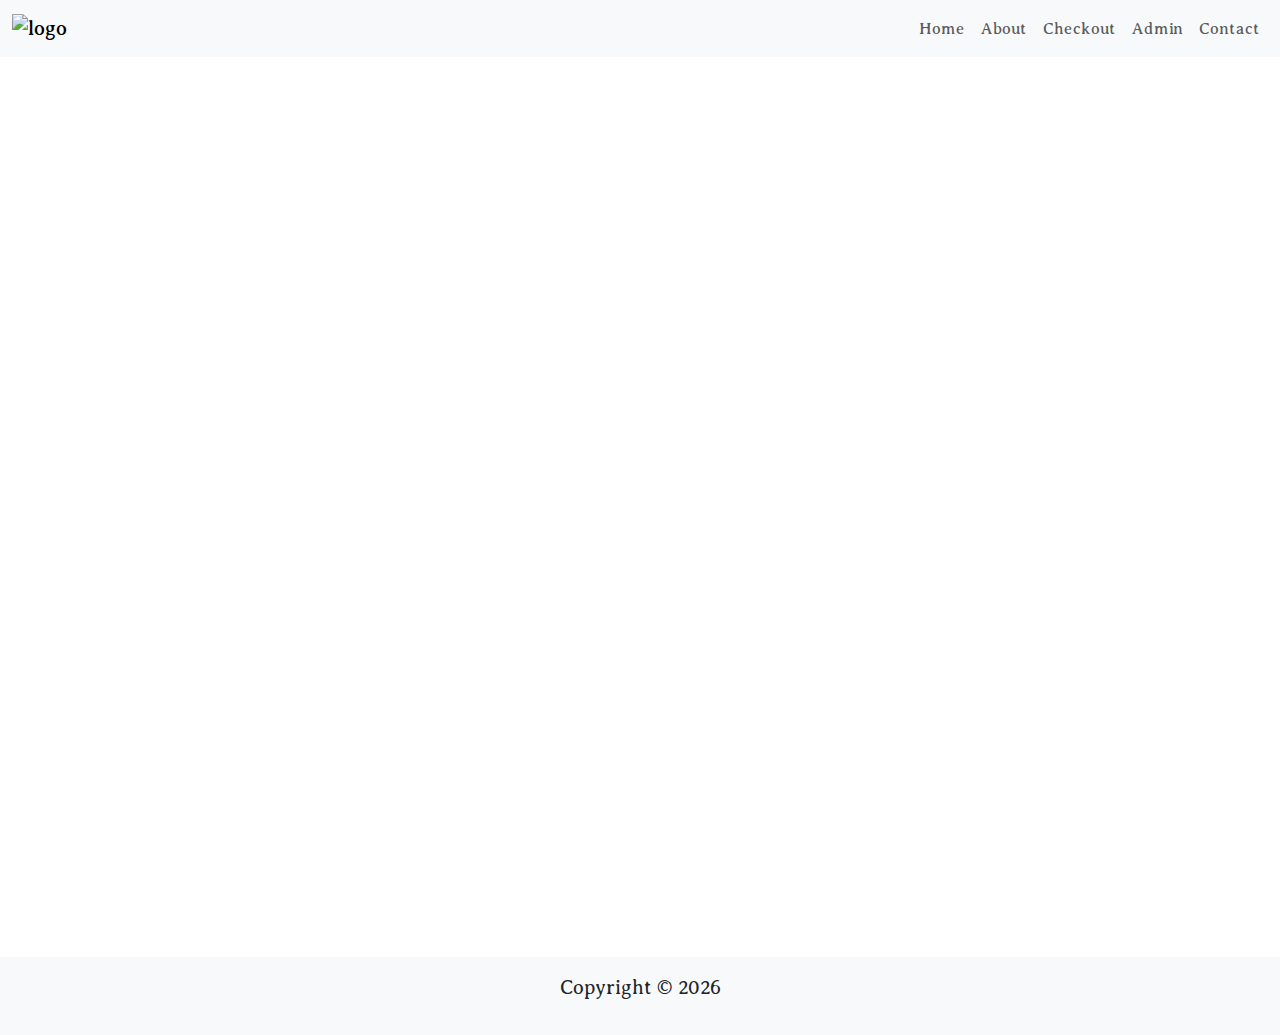
==== html/about.html @ 0a730f84 "main" ====
<!DOCTYPE html>
<html lang="en">
  <head>
    <meta charset="UTF-8" />
    <meta name="viewport" content="width=device-width, initial-scale=1.0" />
    <link
      rel="shortcut icon"
      href="https://github.com/Kifaa26/images-js/blob/main/allure-high-resolution-logo%20(1).png?raw=true"
      type="image/x-icon"
    />
    <link
      href="https://cdn.jsdelivr.net/npm/bootstrap@5.3.3/dist/css/bootstrap.min.css"
      rel="stylesheet"
      integrity="sha384-QWTKZyjpPEjISv5WaRU9OFeRpok6YctnYmDr5pNlyT2bRjXh0JMhjY6hW+ALEwIH"
      crossorigin="anonymous"
    />
    <link rel="stylesheet" href="../css/style.css" />
    <title>About</title>
  </head>

  <body>
    <nav class="navbar navbar-expand-lg bg-body-tertiary sticky-top">
      <div class="container-fluid">
        <a class="navbar-brand" href="../index.html">
          <img
            src="https://github.com/Kifaa26/images-js/blob/main/allure-high-resolution-logo%20(1).png?raw=true"
            alt="logo"
            loading="lazy"
          />
        </a>
        <button
          class="navbar-toggler"
          type="button"
          data-bs-toggle="collapse"
          data-bs-target="#navbarSupportedContent"
          aria-controls="navbarSupportedContent"
          aria-expanded="false"
          aria-label="Toggle navigation"
        >
          <span class="navbar-toggler-icon"></span>
        </button>
        <div class="collapse navbar-collapse" id="navbarSupportedContent">
          <ul class="navbar-nav ms-auto mb-2 mb-lg-0">
            <li class="nav-item">
              <a class="nav-link" href="../index.html">Home</a>
            </li>
            <li class="nav-item">
              <a class="nav-link" href="./about.html">About</a>
            </li>
            <li class="nav-item">
              <a class="nav-link" href="./checkout.html">Checkout</a>
            </li>
            <li class="nav-item">
              <a class="nav-link" href="./admin.html">Admin</a>
            </li>
            <li class="nav-item">
              <a class="nav-link" href="./contact.html">Contact</a>
            </li>
          </ul>
        </div>
      </div>
    </nav>

    <main>
      
    </main>

    

   
    <footer class="container-fluid bg-body-tertiary py-3">
        <div class="row text-center">
          <p class="lead">
            Copyright &copy; <span id="currentYear"></span> 
          </p>
        </div>
      </footer>
    
    <script
      src="https://cdn.jsdelivr.net/npm/bootstrap@5.3.3/dist/js/bootstrap.bundle.min.js"
      integrity="sha384-YvpcrYf0tY3lHB60NNkmXc5s9fDVZLESaAA55NDzOxhy9GkcIdslK1eN7N6jIeHz"
      crossorigin="anonymous"
    ></script>
    <script>
        document.getElementById("currentYear").textContent =
          new Date().getFullYear();
      </script>
  </body>
</html>
---- css/style.css ----
@import url('https://fonts.googleapis.com/css2?family=Averia+Serif+Libre:ital,wght@0,300;0,400;0,700;1,300;1,400;1,700&display=swap');

body {
  font-family: 'Averia Serif Libre', serif;
}

/* Navbar */
.navbar {
    & img[alt='logo'] {
        width: 5rem;
    }
}

/* display -> grid */
:is(body, .card) { 
    display: grid;
}

/* Number of rows */
:is(body) {
    grid-template-rows: auto minmax(100dvh, 100%) auto;
}

/* text-align: center */
:is(h2, footer p) {
    text-align: center;
}  

.hero {
    background-image: url('https://github.com/Kifaa26/images-js/blob/main/d5c1d57184e6b43e65206679b10c1970.jpg?raw=true');
    background-size: cover;
    background-position: center;
    color: rgb(255, 255, 255);
  }
  
  .promo {
    background-image: url('https://github.com/Kifaa26/images-js/blob/main/af3cb50cec2b80f41ac063b5b33f651e.jpg?raw=true');
    background-size: cover;
    background-position: center;
  }
  
  .card {
      height: 100%;
      display: flex;
      flex-direction: column;
      border: 2px solid #5e6469;
      border-radius: 10px; 
      overflow: hidden;
    }
    
    .card-img-top {
      height: 300px;
      object-fit: cover; 
      border-bottom: 2px solid #9299a0;
    }
    
    .card-body {
      flex: 1;
      display: flex;
      flex-direction: column;
      justify-content: space-between;
    }
    
    .card-title, .card-text {
      margin-bottom: 0.5rem;
    }
  
    .featured-products h2,
  .featured-products h3 {
    text-align: center;
    margin-bottom: 2rem;
  }
  
  .featured-products h2 {
    border-bottom: 2px solid #343a40;
    padding-bottom: 0.5rem;
  }
  
  .featured-products h3 {
    border-bottom: 1px solid #7a8b9c;
    padding-bottom: 0.25rem;
  }
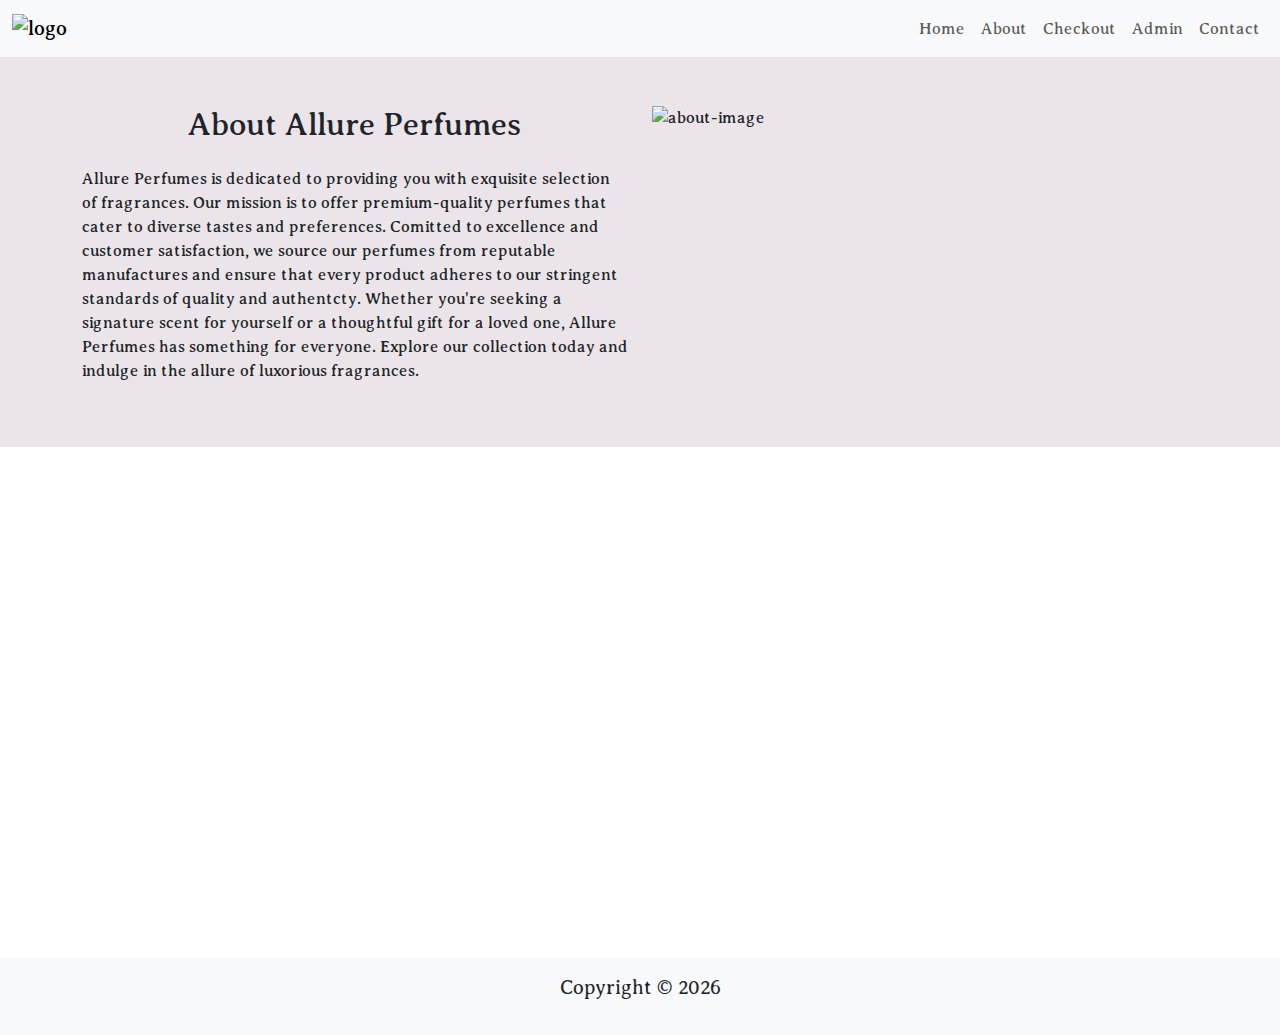
==== commit 2993b157: "main" ====
--- a/html/about.html
+++ b/html/about.html
@@ -62,12 +62,38 @@
     </nav>
 
     <main>
-      
+      <section class="about-section py-5">
+        <div class="container">
+          <div class="row">
+            <div class="col-md-6">
+              <h2 class="mb-4">About Allure Perfumes</h2>
+              <p>
+                Allure Perfumes is dedicated to providing you with exquisite selection of fragrances.
+                Our mission is to offer premium-quality perfumes that cater to diverse tastes and preferences.
+                Comitted to excellence and customer satisfaction, we source our perfumes from reputable manufactures
+                and ensure that every product adheres to our stringent standards of quality and authentcty.
+
+                Whether you're seeking a signature scent for yourself or a thoughtful gift for a loved one, Allure
+                Perfumes has something for everyone. 
+                Explore our collection today and indulge in the allure of luxorious fragrances.
+              </p>
+            </div>
+            <div class="col-md-6">
+              
+                <img
+                  src="https://github.com/Kifaa26/images-js/blob/main/c432e4c2021f5302918107dc5a1f6b9c.jpg?raw=true"
+                  class="img-fluid"
+                  alt="about-image"
+                />
+              
+            </div>
+          </div>
+        </div>
+      </section>
+  
     </main>
 
-    
 
-   
     <footer class="container-fluid bg-body-tertiary py-3">
         <div class="row text-center">
           <p class="lead">
--- a/css/style.css
+++ b/css/style.css
@@ -79,4 +79,26 @@
   .featured-products h3 {
     border-bottom: 1px solid #7a8b9c;
     padding-bottom: 0.25rem;
-  }+  }
+
+  .about-section {
+    background-color: #ebe5ea; 
+    padding: 50px 20px; 
+}
+
+.about-content {
+    padding-right: 20px; 
+}
+
+.about-image {
+    text-align: center; 
+}
+
+.about-image{
+    width: 100%;
+    height: 50%; 
+    border-radius: none; 
+    box-shadow: 0px 0px 20px rgba(0, 0, 0, 0.1);
+    margin: 0 auto; 
+    scale: 0.1;
+}
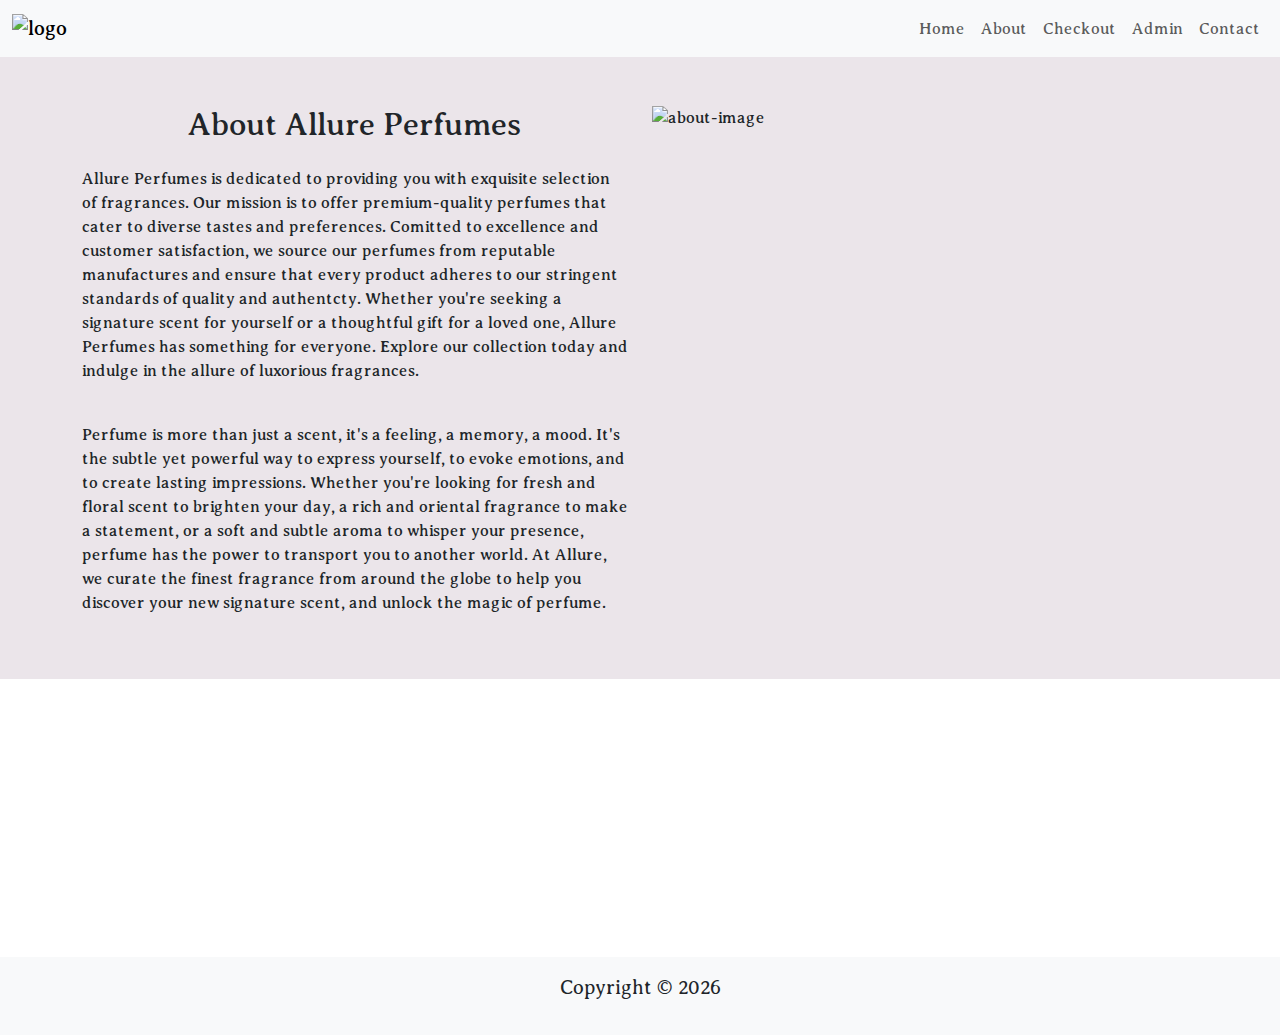
==== commit 0265238b: "about" ====
--- a/html/about.html
+++ b/html/about.html
@@ -77,6 +77,15 @@
                 Perfumes has something for everyone. 
                 Explore our collection today and indulge in the allure of luxorious fragrances.
               </p>
+              <br>
+              <p>Perfume is more than just a scent, it's a feeling, a memory, a mood.
+                It's the subtle yet powerful way to express yourself, to evoke emotions, and to create lasting impressions.
+                Whether you're looking for fresh and floral scent to brighten your day, a rich and oriental fragrance to make a
+                statement, or a soft and subtle aroma to whisper your presence, perfume has the power to transport you to another
+                world. 
+                At Allure, we curate the finest fragrance from around the globe to help you discover your new signature scent,
+                and unlock the magic of perfume.
+              </p>
             </div>
             <div class="col-md-6">
               
--- a/css/style.css
+++ b/css/style.css
@@ -97,8 +97,7 @@
 .about-image{
     width: 100%;
     height: 50%; 
-    border-radius: none; 
-    box-shadow: 0px 0px 20px rgba(0, 0, 0, 0.1);
+    border-radius: none;
     margin: 0 auto; 
     scale: 0.1;
 }
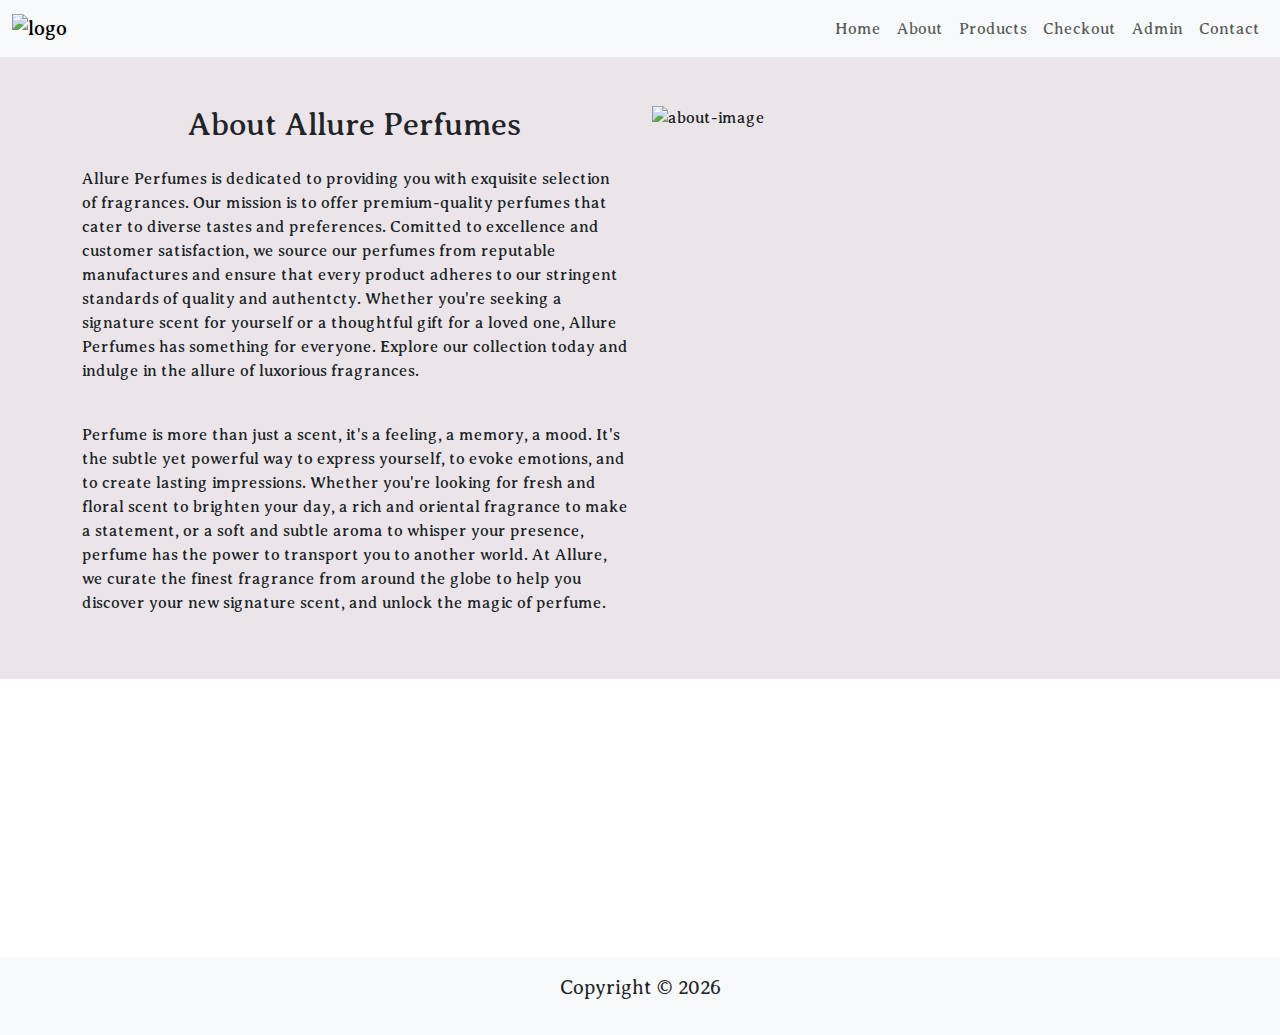
==== commit caf6fa88: "about" ====
--- a/html/about.html
+++ b/html/about.html
@@ -46,6 +46,9 @@
             </li>
             <li class="nav-item">
               <a class="nav-link" href="./about.html">About</a>
+            </li>
+            <li class="nav-item">
+              <a class="nav-link" href="./products.html">Products</a>
             </li>
             <li class="nav-item">
               <a class="nav-link" href="./checkout.html">Checkout</a>
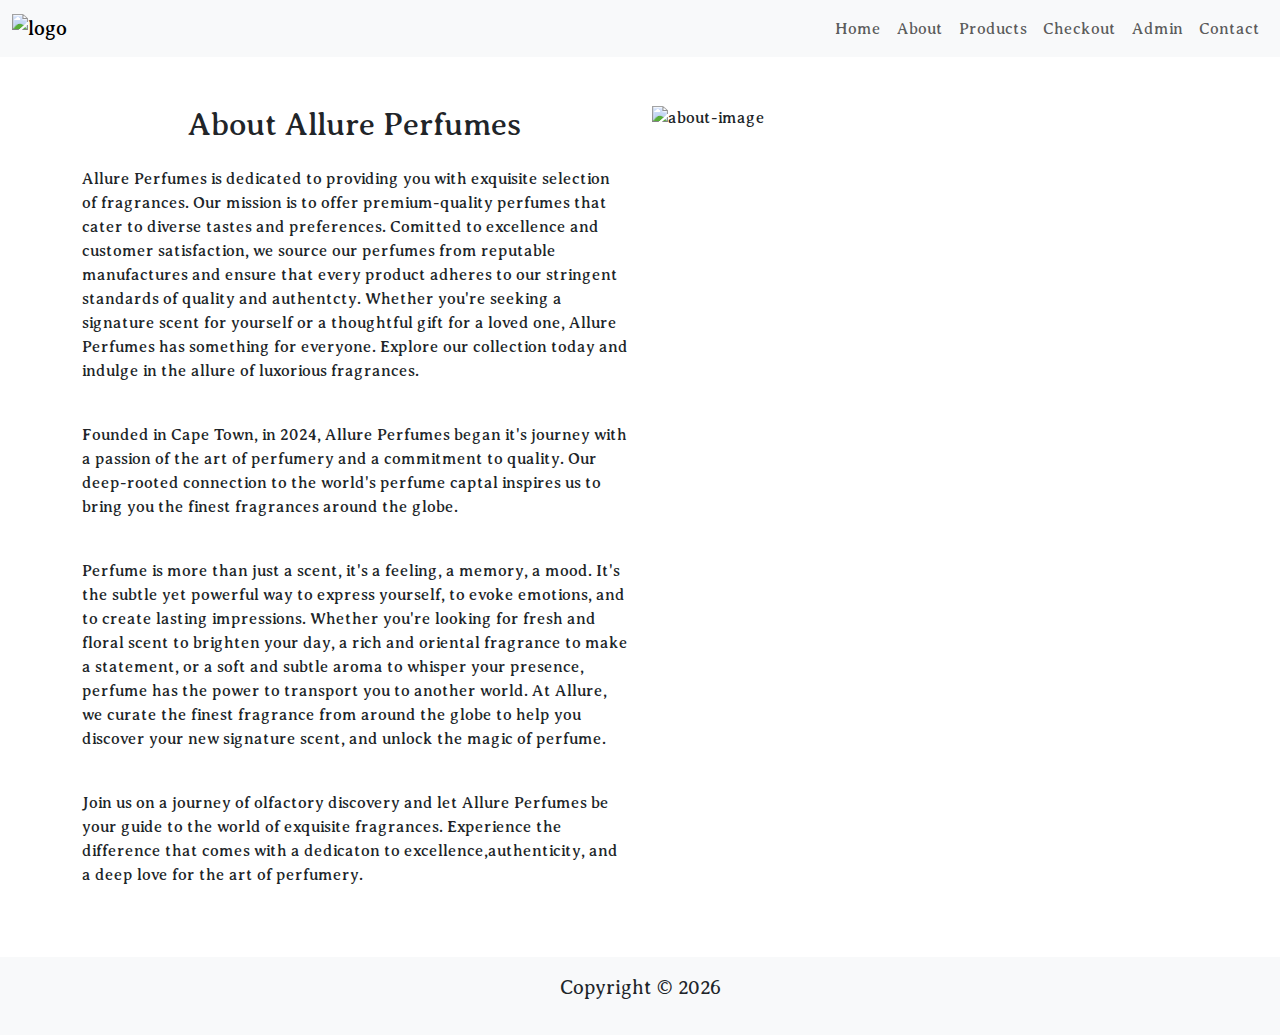
==== commit 5019e190: "contact" ====
--- a/html/about.html
+++ b/html/about.html
@@ -14,6 +14,7 @@
       integrity="sha384-QWTKZyjpPEjISv5WaRU9OFeRpok6YctnYmDr5pNlyT2bRjXh0JMhjY6hW+ALEwIH"
       crossorigin="anonymous"
     />
+    <link rel="stylesheet" href="https://cdnjs.cloudflare.com/ajax/libs/font-awesome/5.15.4/css/all.min.css">
     <link rel="stylesheet" href="../css/style.css" />
     <title>About</title>
   </head>
@@ -81,6 +82,11 @@
                 Explore our collection today and indulge in the allure of luxorious fragrances.
               </p>
               <br>
+              <p>Founded in Cape Town, in 2024, Allure Perfumes began it's journey with a passion of the art of perfumery
+                and a commitment to quality. Our deep-rooted connection to the world's perfume captal inspires us to bring 
+                you the finest fragrances around the globe.
+              </p>
+              <br>
               <p>Perfume is more than just a scent, it's a feeling, a memory, a mood.
                 It's the subtle yet powerful way to express yourself, to evoke emotions, and to create lasting impressions.
                 Whether you're looking for fresh and floral scent to brighten your day, a rich and oriental fragrance to make a
@@ -88,6 +94,11 @@
                 world. 
                 At Allure, we curate the finest fragrance from around the globe to help you discover your new signature scent,
                 and unlock the magic of perfume.
+              </p>
+              <br>
+              <p>Join us on a journey of olfactory discovery and let Allure Perfumes be your guide to the world of exquisite
+                fragrances. Experience the difference that comes with a dedicaton to excellence,authenticity, and a deep love 
+                for the art of perfumery.
               </p>
             </div>
             <div class="col-md-6">
--- a/css/style.css
+++ b/css/style.css
@@ -46,12 +46,13 @@
       border: 2px solid #5e6469;
       border-radius: 10px; 
       overflow: hidden;
+      box-shadow: 0 4px 8px rgba(0, 0, 0, 0.3);
     }
     
     .card-img-top {
       height: 300px;
       object-fit: cover; 
-      border-bottom: 2px solid #9299a0;
+      border-bottom: 2px solid #fcfeff;
     }
     
     .card-body {
@@ -82,7 +83,7 @@
   }
 
   .about-section {
-    background-color: #ebe5ea; 
+    background-color: #ffffff; 
     padding: 50px 20px; 
 }
 
@@ -101,3 +102,36 @@
     margin: 0 auto; 
     scale: 0.1;
 }
+
+
+#contact {
+  font-family: 'Averia Serif Libre', serif;
+}
+
+.contact-form-container{
+   background-color: #020202;
+   padding: 20px;
+   border-radius: 10px;
+}
+
+.contact-image {
+  width: 100%;
+  height: auto;
+  border: none;
+}
+
+.custom-submit-button {
+  background-color: teal;
+  color: white;
+  border: none;
+}
+
+.custom-submit-button:hover {
+  background-color: #38556d;
+}
+
+.form-label {
+  color: rgb(7, 7, 7);
+}
+
+
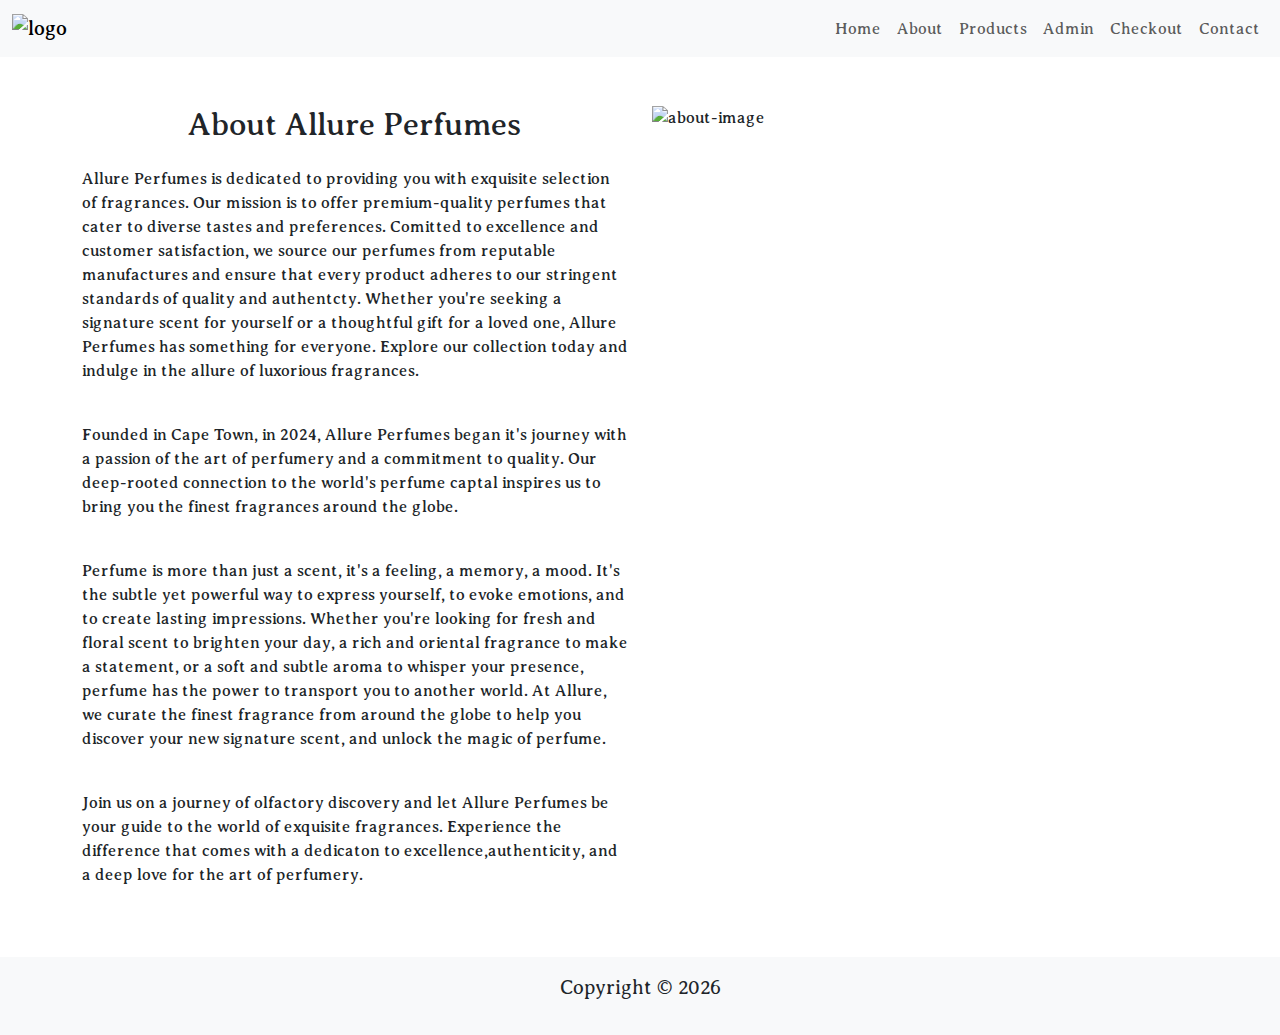
==== commit eebff7d4: "products" ====
--- a/html/about.html
+++ b/html/about.html
@@ -52,10 +52,10 @@
               <a class="nav-link" href="./products.html">Products</a>
             </li>
             <li class="nav-item">
-              <a class="nav-link" href="./checkout.html">Checkout</a>
+              <a class="nav-link" href="./admin.html">Admin</a>
             </li>
             <li class="nav-item">
-              <a class="nav-link" href="./admin.html">Admin</a>
+              <a class="nav-link" href="./checkout.html">Checkout</a>
             </li>
             <li class="nav-item">
               <a class="nav-link" href="./contact.html">Contact</a>
--- a/css/style.css
+++ b/css/style.css
@@ -105,6 +105,7 @@
 
 
 #contact {
+  color: #020202;
   font-family: 'Averia Serif Libre', serif;
 }
 
@@ -134,4 +135,31 @@
   color: rgb(7, 7, 7);
 }
 
+.social-icons a {
+  font-size: 1.5rem;
+  color: #fffefe 0.3s;
+}
 
+.social-icons a:hover{
+  color:#ffffff
+}
+
+.social-icons p {
+  margin-bottom: 10px;
+}
+
+.search-button {
+  background-color: #457a9c;
+  color: rgb(255, 255, 255);
+  border: none;
+  border-radius: 5px;
+  padding: 8px 20px;
+  cursor: pointer;
+}
+
+.search-button:hover {
+  background-color: #38556d;
+}
+
+
+
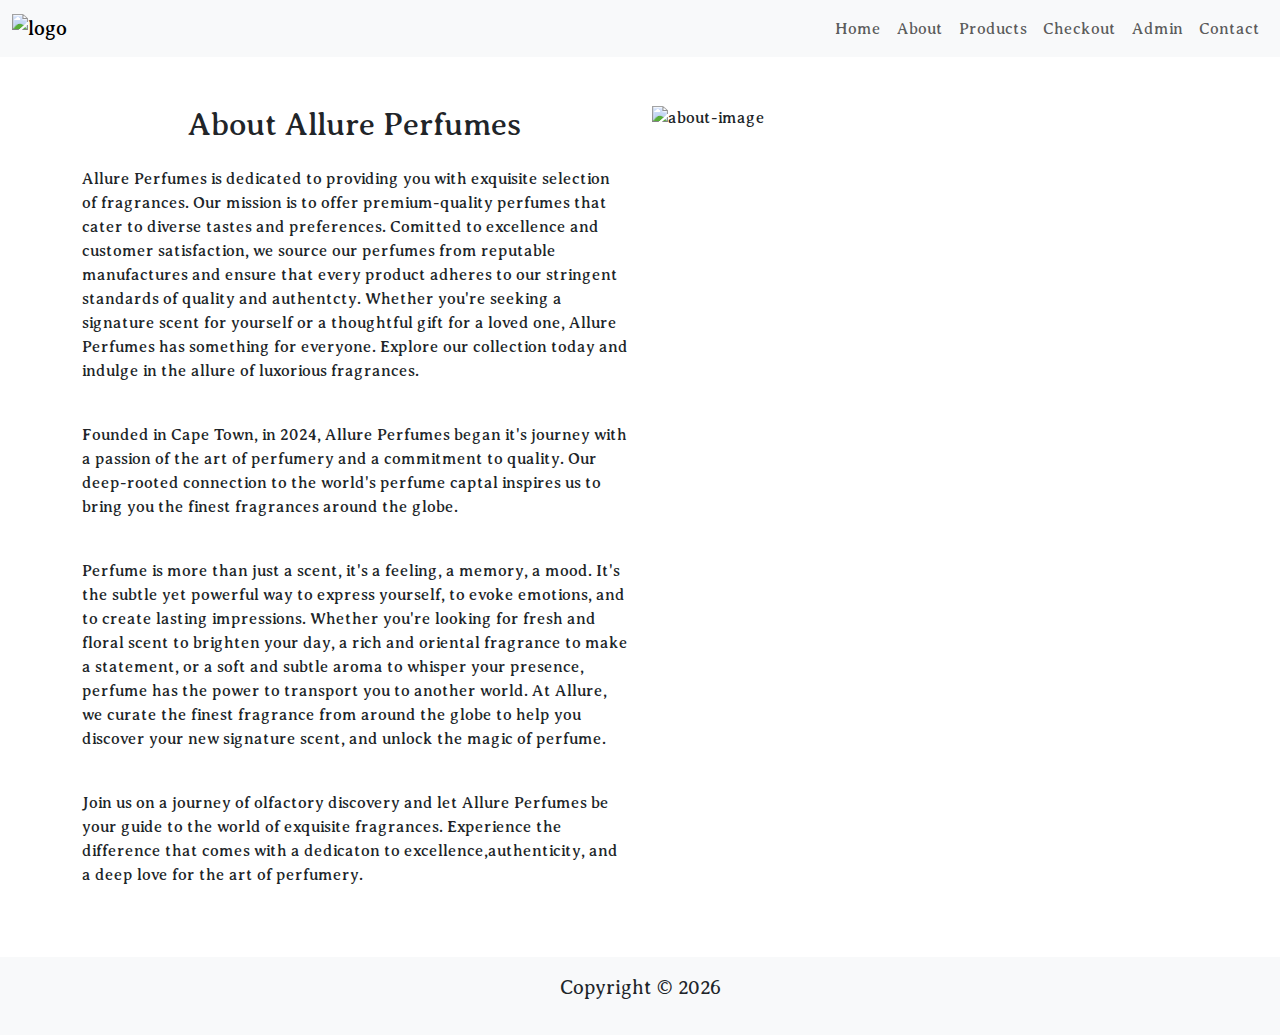
==== commit ff936fa2: "admin" ====
--- a/html/about.html
+++ b/html/about.html
@@ -14,7 +14,6 @@
       integrity="sha384-QWTKZyjpPEjISv5WaRU9OFeRpok6YctnYmDr5pNlyT2bRjXh0JMhjY6hW+ALEwIH"
       crossorigin="anonymous"
     />
-    <link rel="stylesheet" href="https://cdnjs.cloudflare.com/ajax/libs/font-awesome/5.15.4/css/all.min.css">
     <link rel="stylesheet" href="../css/style.css" />
     <title>About</title>
   </head>
@@ -52,10 +51,10 @@
               <a class="nav-link" href="./products.html">Products</a>
             </li>
             <li class="nav-item">
-              <a class="nav-link" href="./admin.html">Admin</a>
+              <a class="nav-link" href="./checkout.html">Checkout</a>
             </li>
             <li class="nav-item">
-              <a class="nav-link" href="./checkout.html">Checkout</a>
+              <a class="nav-link" href="./admin.html">Admin</a>
             </li>
             <li class="nav-item">
               <a class="nav-link" href="./contact.html">Contact</a>
--- a/css/style.css
+++ b/css/style.css
@@ -43,10 +43,11 @@
       height: 100%;
       display: flex;
       flex-direction: column;
-      border: 2px solid #5e6469;
+      border: 2px solid #000000;
       border-radius: 10px; 
       overflow: hidden;
-      box-shadow: 0 4px 8px rgba(0, 0, 0, 0.3);
+      box-shadow: 0 4px 8px rgb(61, 61, 61);
+      scale: 0.9;
     }
     
     .card-img-top {
@@ -63,7 +64,7 @@
     }
     
     .card-title, .card-text {
-      margin-bottom: 0.5rem;
+      margin-bottom: 0;
     }
   
     .featured-products h2,
@@ -149,7 +150,7 @@
 }
 
 .search-button {
-  background-color: #457a9c;
+  background-color: #1e1e1f;
   color: rgb(255, 255, 255);
   border: none;
   border-radius: 5px;
@@ -161,5 +162,70 @@
   background-color: #38556d;
 }
 
-
-
+.product-container {
+  display: grid;
+  grid-template-columns: repeat(3, 1fr);
+  gap: 16px;
+}
+
+
+
+/* Checkout */
+table {
+  width: 100%;
+  padding-bottom: 100px;
+  border: 1px solid rgb(17, 17, 17);
+  font-family: 'Averia Serif Libre', serif;
+  font-variation-settings: "wdth" 100;
+  text-align: center;
+  color: #0d0d0d;
+}
+
+table th {
+  border: 1px solid #0d0d0d;
+  padding: 5px;
+}
+
+.total {
+  float: right;
+  margin-left: auto;
+}
+
+#counter {
+  color: #ffffff;
+}
+
+.btn-outline-success {
+  background-color: #1d1b1b;
+  color: #ffffff;
+  border-color: teal;
+  text-align: center;
+}
+
+.btn-outline-success:hover {
+  background-color: #345980;
+  border-color: #646a71;
+}
+
+.btn-outline-success:active {
+  background-color: #0d0d0d;
+}
+
+ /* body {
+  background-image: url(https://github.com/Kifaa26/images-js/blob/main/d4f5ac02d94531e7be0ca4fae72736aa.jpg?raw=true);
+  background-size: cover;
+  background-position: center;
+  background-position: relative;
+} */
+
+ /* body::before {
+  content: "";
+  position: absolute;
+  top: 0;
+  left: 0;
+  width: 100%;
+  height: 100%;
+  background-color: rgba(225, 225, 225, 0.5);
+  z-index: -1;
+} */
+
